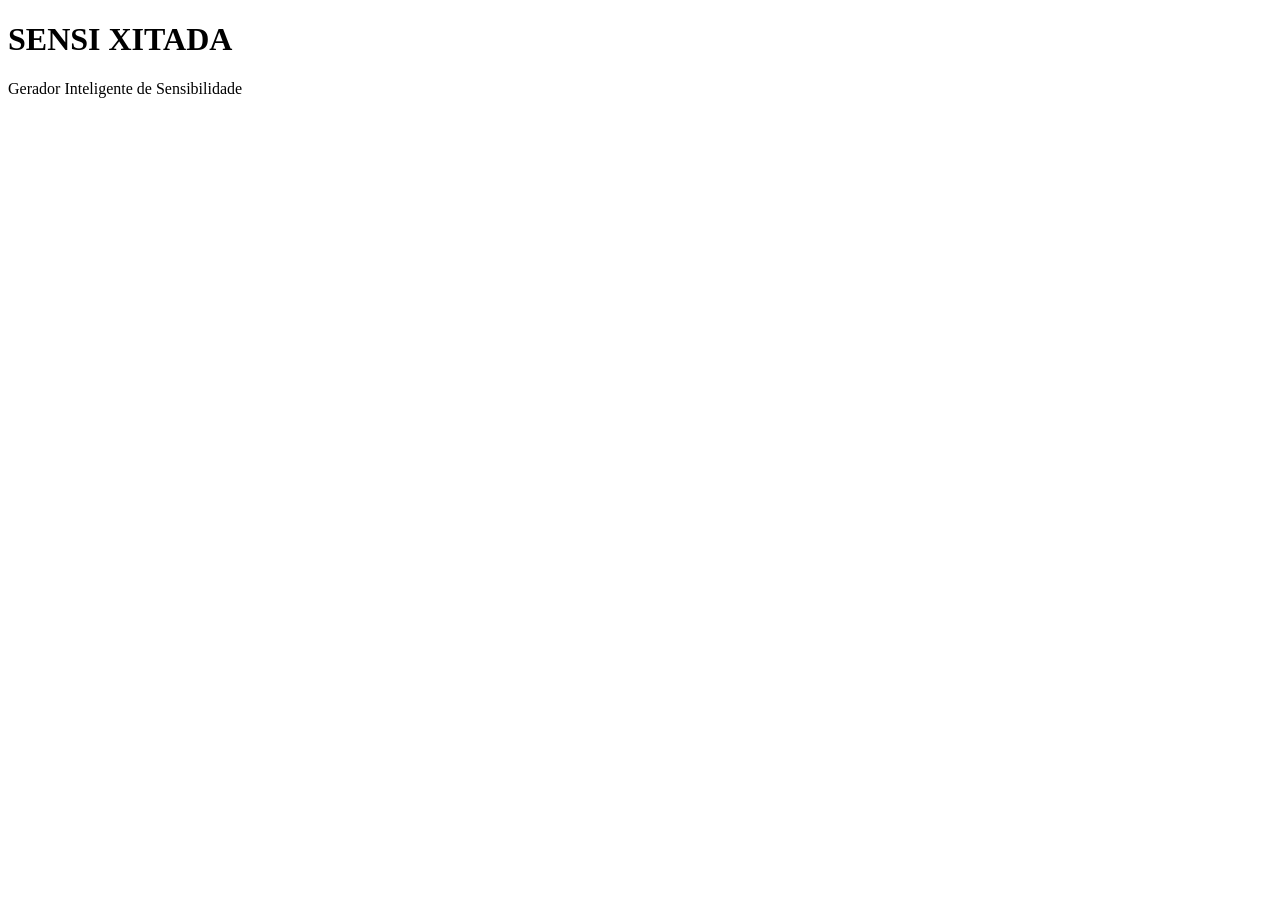
==== index.html @ 1716e567 "Add initial HTML structure for Sensi Xitada" ====
<!DOCTYPE html>
<html lang="pt-BR">
<head>
  <meta charset="UTF-8" />
  <title>Sensi Xitada</title>
  <meta name="viewport" content="width=device-width, initial-scale=1.0" />
  <link rel="stylesheet" href="css/theme-neon.css" />
  <link rel="stylesheet" href="css/animations.css" />
</head>
<body class="neon-bg">

  <div class="intro-container">
    <h1 class="logo-glow">SENSI XITADA</h1>
    <p class="subtitle">Gerador Inteligente de Sensibilidade</p>
  </div>

  <script>
    setTimeout(() => {
      window.location.href = "login.html";
    }, 3000);
  </script>

</body>
</html>
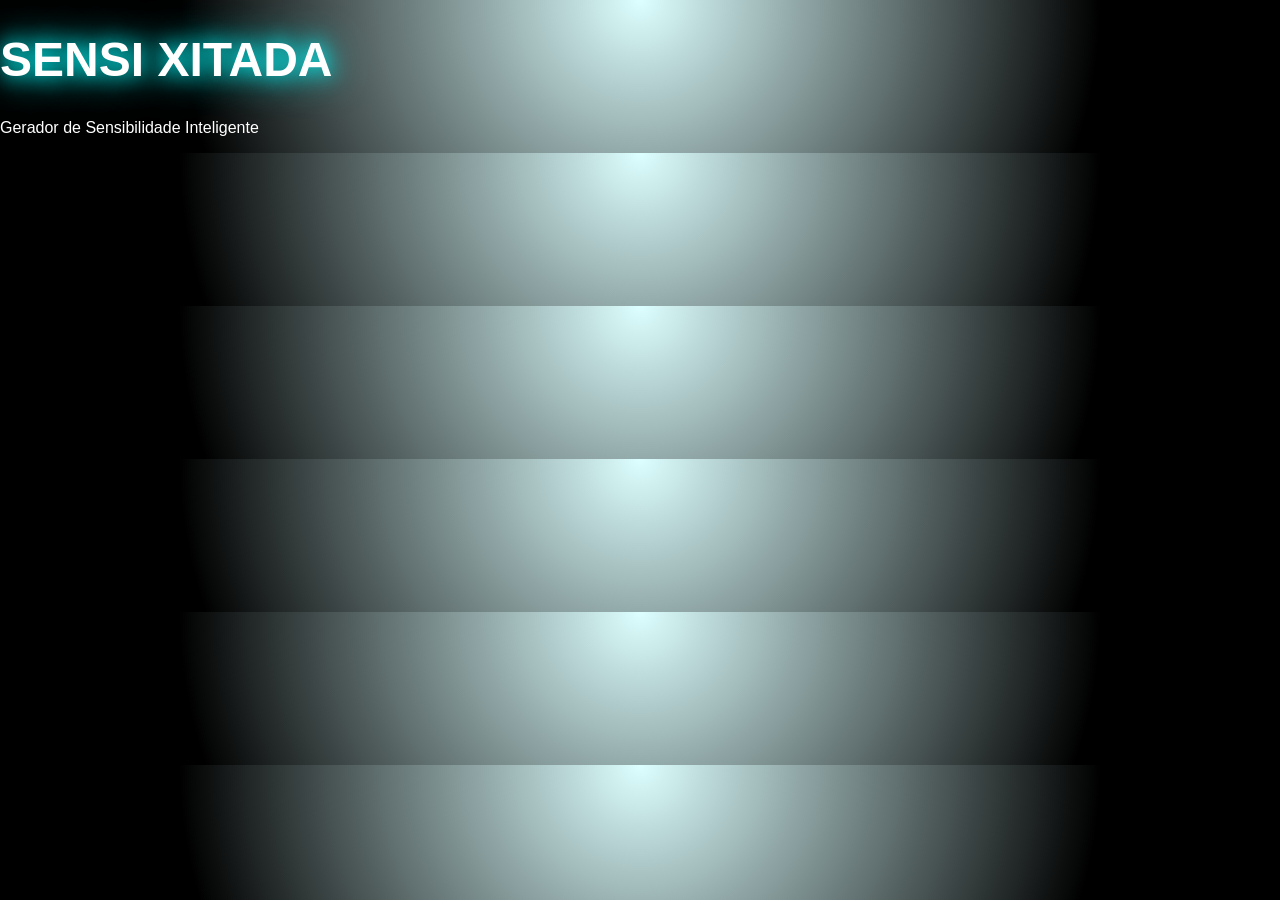
==== commit 3e9d19af: "Atualizar o index.html" ====
--- a/index.html
+++ b/index.html
@@ -1,17 +1,19 @@
 <!DOCTYPE html>
 <html lang="pt-BR">
 <head>
-  <meta charset="UTF-8" />
+  <meta charset="UTF-8">
   <title>Sensi Xitada</title>
-  <meta name="viewport" content="width=device-width, initial-scale=1.0" />
-  <link rel="stylesheet" href="css/theme-neon.css" />
-  <link rel="stylesheet" href="css/animations.css" />
+  <meta name="viewport" content="width=device-width, initial-scale=1.0">
+
+  <link rel="stylesheet" href="css/theme-neon.css">
+  <link rel="stylesheet" href="css/animations.css">
 </head>
+
 <body class="neon-bg">
 
   <div class="intro-container">
     <h1 class="logo-glow">SENSI XITADA</h1>
-    <p class="subtitle">Gerador Inteligente de Sensibilidade</p>
+    <p class="subtitle">Gerador de Sensibilidade Inteligente</p>
   </div>
 
   <script>
@@ -21,4 +23,4 @@
   </script>
 
 </body>
-</html>
+</html>
--- a/css/theme-neon.css
+++ b/css/theme-neon.css
@@ -0,0 +1,19 @@
+body.neon-bg {
+  margin: 0;
+  font-family: 'Segoe UI', sans-serif;
+  background: radial-gradient(circle at top, #0ff2, #000 70%);
+  color: #fff;
+  overflow-x: hidden;
+}
+
+.logo-glow {
+  font-size: 3rem;
+  text-shadow: 0 0 20px #0ff, 0 0 40px #0ff;
+}
+
+.neon-glass {
+  background: rgba(0, 0, 0, 0.6);
+  backdrop-filter: blur(15px);
+  border-radius: 15px;
+  box-shadow: 0 0 30px #0ff;
+}
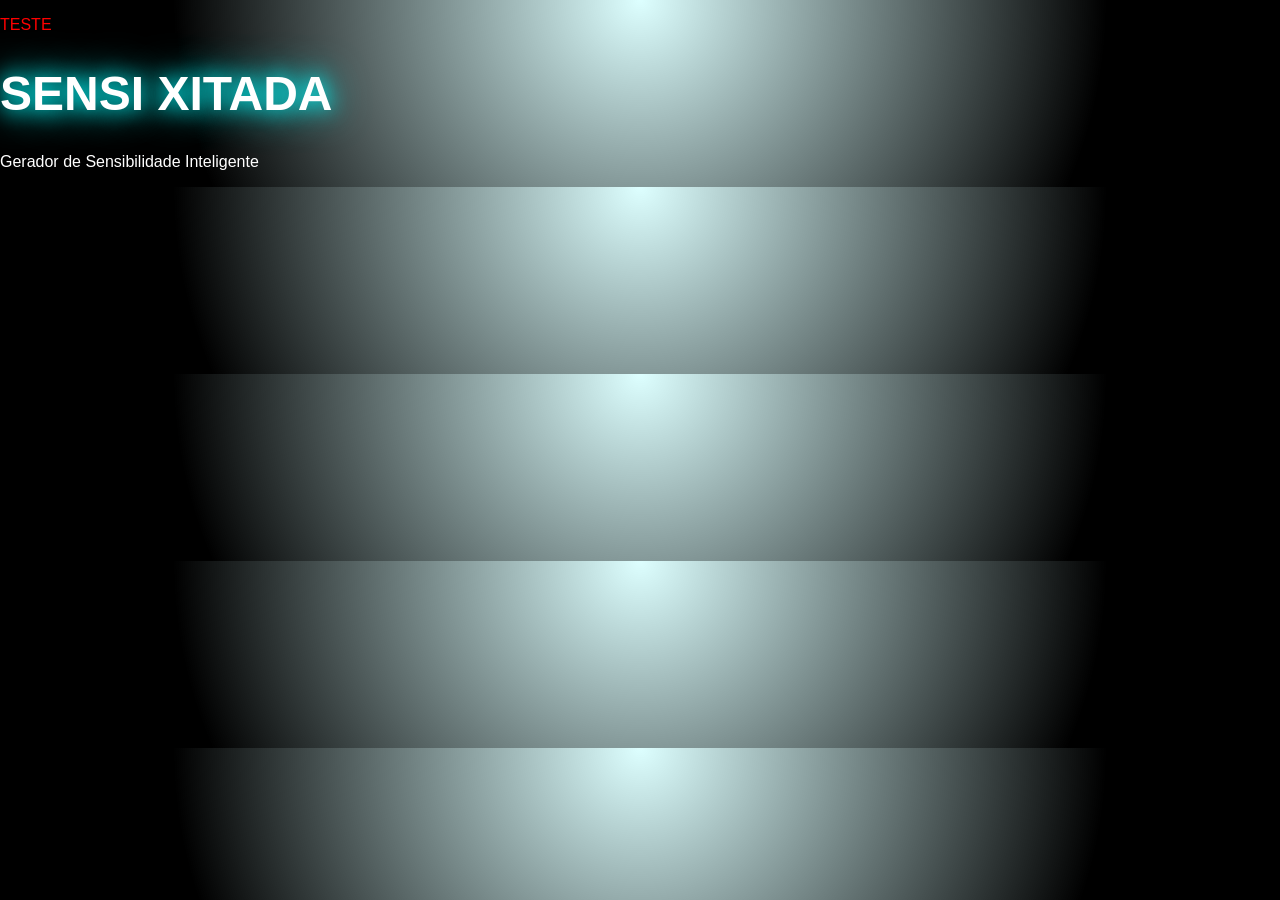
==== commit b037b4d7: "Atualizar o index.html" ====
--- a/index.html
+++ b/index.html
@@ -11,10 +11,14 @@
 
 <body class="neon-bg">
 
+  <p style="color:red">TESTE</p>
+
   <div class="intro-container">
     <h1 class="logo-glow">SENSI XITADA</h1>
     <p class="subtitle">Gerador de Sensibilidade Inteligente</p>
   </div>
+
+</body>
 
   <script>
     setTimeout(() => {
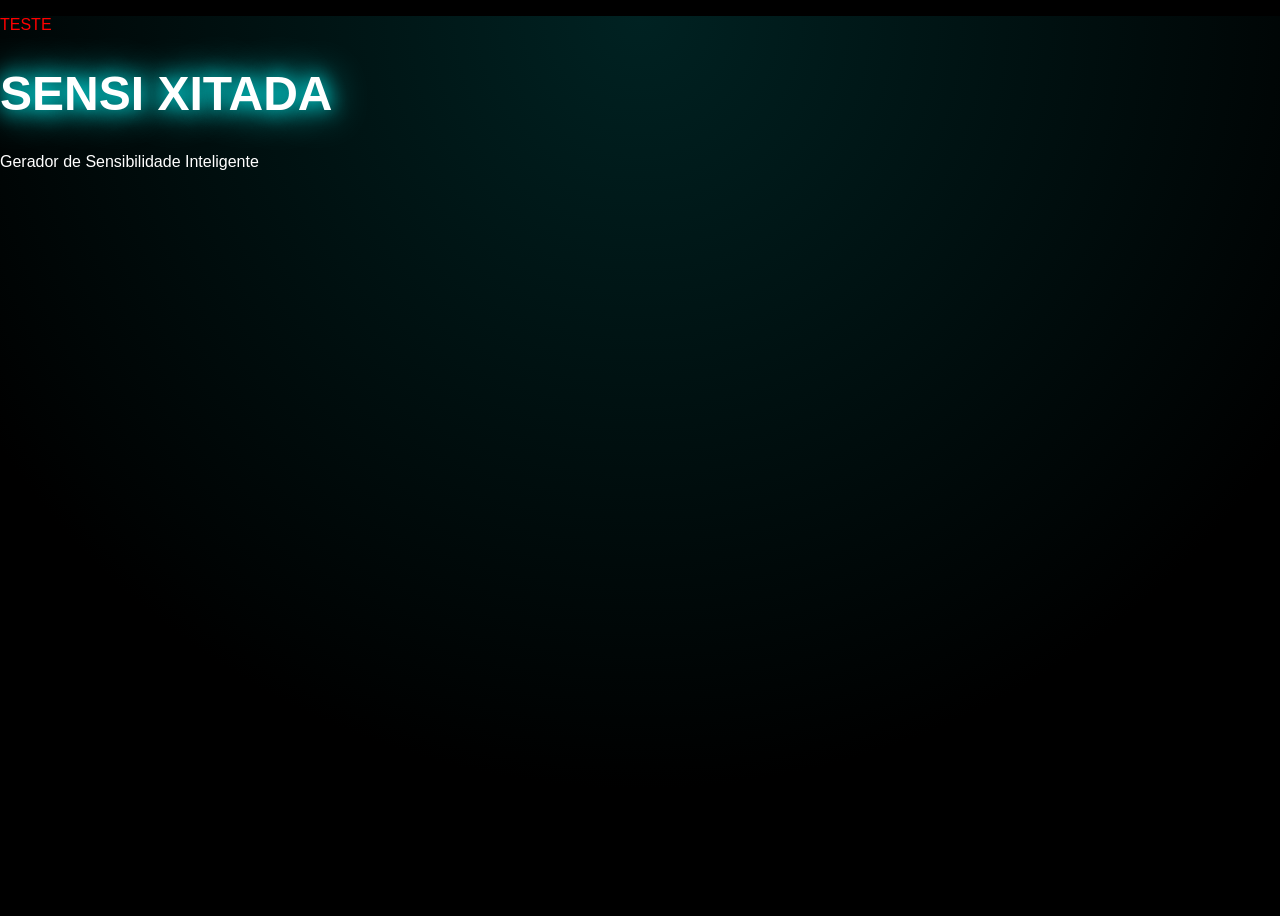
==== commit 2b9abd99: "Atualizar o index.html" ====
--- a/index.html
+++ b/index.html
@@ -18,8 +18,6 @@
     <p class="subtitle">Gerador de Sensibilidade Inteligente</p>
   </div>
 
-</body>
-
   <script>
     setTimeout(() => {
       window.location.href = "login.html";
--- a/css/theme-neon.css
+++ b/css/theme-neon.css
@@ -1,3 +1,10 @@
+html, body {
+  width: 100%;
+  height: 100%;
+  margin: 0;
+  padding: 0;
+  background-color: #000 !important;
+}
 body.neon-bg {
   margin: 0;
   font-family: 'Segoe UI', sans-serif;
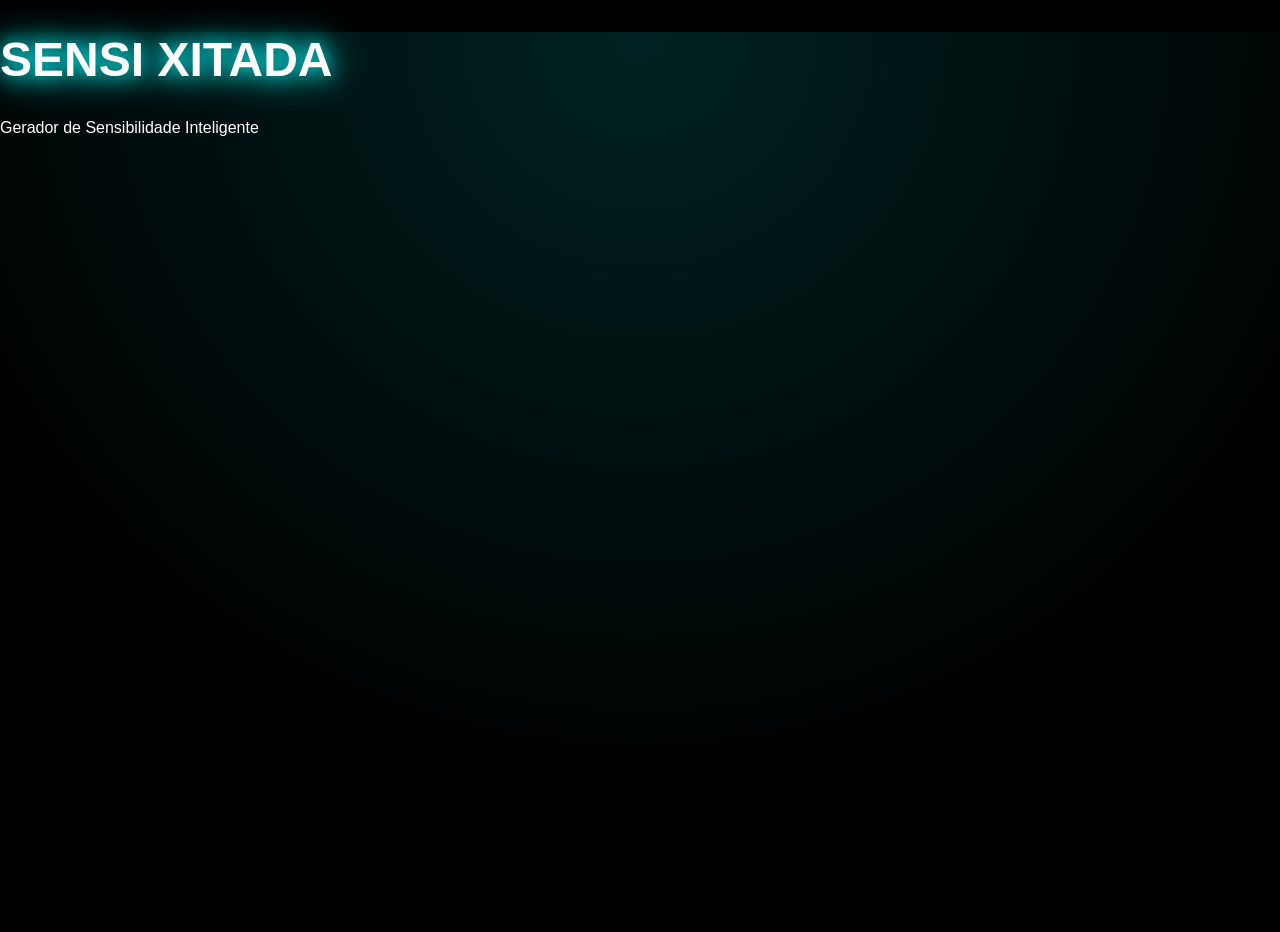
==== commit 1f52f080: "Atualizar o index.html" ====
--- a/index.html
+++ b/index.html
@@ -11,7 +11,6 @@
 
 <body class="neon-bg">
 
-  <p style="color:red">TESTE</p>
 
   <div class="intro-container">
     <h1 class="logo-glow">SENSI XITADA</h1>
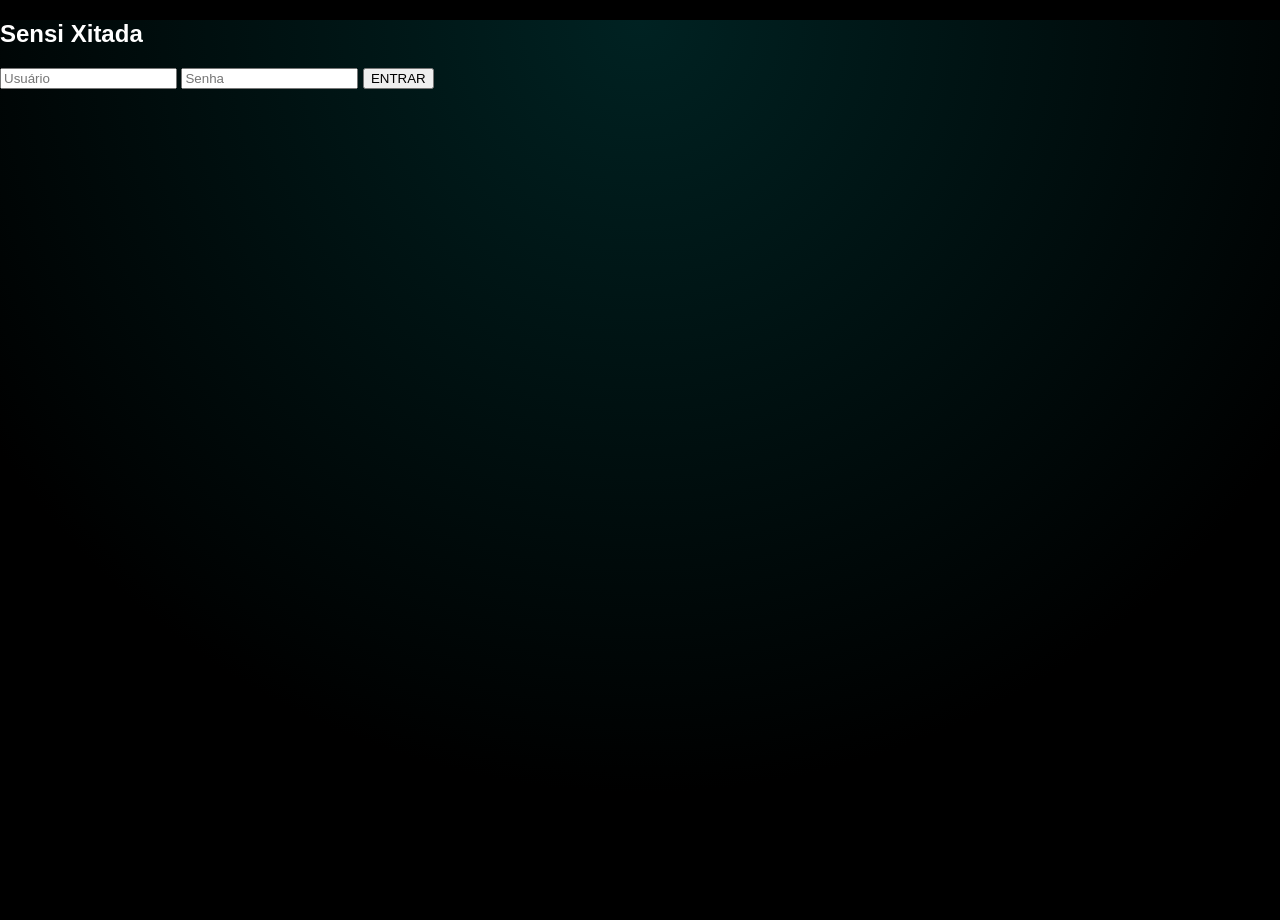
==== commit 984a2319: "Atualizar o index.html" ====
--- a/index.html
+++ b/index.html
@@ -12,16 +12,24 @@
 <body class="neon-bg">
 
 
-  <div class="intro-container">
-    <h1 class="logo-glow">SENSI XITADA</h1>
-    <p class="subtitle">Gerador de Sensibilidade Inteligente</p>
+  <body class="neon-bg">
+
+  <div class="login-card">
+    <h2>Sensi Xitada</h2>
+
+    <input id="username" type="text" placeholder="Usuário">
+    <input id="password" type="password" placeholder="Senha">
+
+    <button id="btnEntrar" type="button">ENTRAR</button>
+
+    <div id="error"></div>
   </div>
 
-  <script>
-    setTimeout(() => {
-      window.location.href = "login.html";
-    }, 3000);
-  </script>
+  <script src="js/login.js"></script>
+
+</body>
+
+
 
 </body>
 </html>
